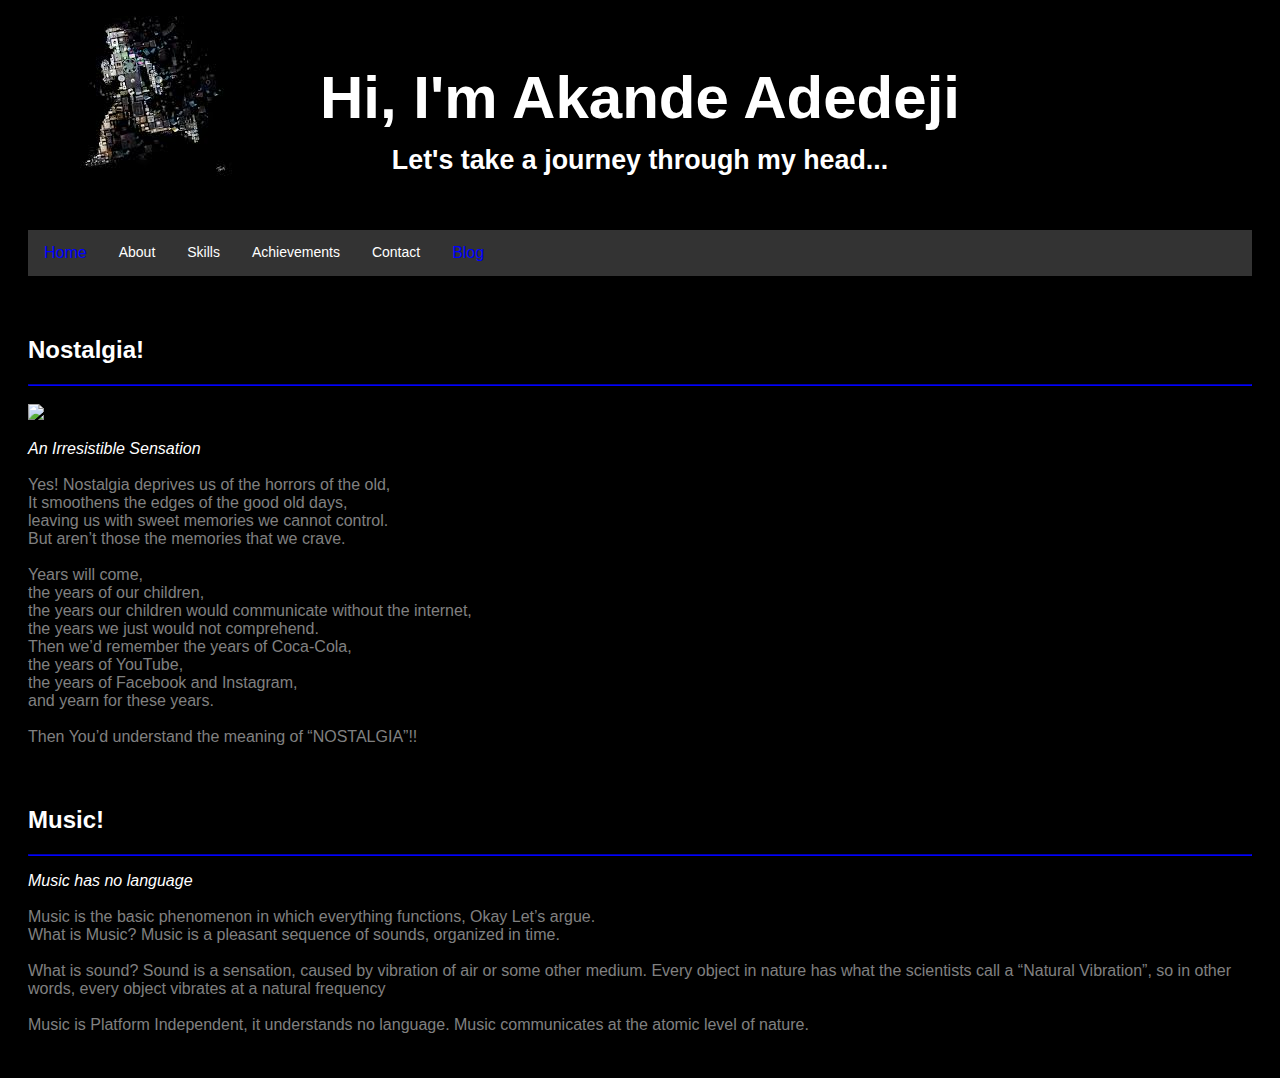
==== blog.html @ 1ced1daa "Initial Commit" ====
<!DOCTYPE html>
<html>
<head>
  <link rel="stylesheet" href="styles.css">
</head>
<body>
	<div class="header">
  <h2>Hi, I'm Akande Adedeji</h2>
  <h6>Let's take a journey through my head...</h6>
</div>

<!-- <div class="main_image">
  <img class="centered_image" src="images/test1.png"> 
</div> -->

<div class="topnav">
  <a href="index.html#" class="nav_main_item">Home</a>
  <a href="index.html#about" class="nav_sub_item">About</a>
  <a href="index.html#skills" class="nav_sub_item">Skills</a>
  <a href="index.html#achievements" class="nav_sub_item">Achievements</a>
  <a href="index.html#contact" class="nav_sub_item" >Contact</a>
  <a href="blog.html" class="nav_main_item" >Blog </a>
</div>

<div class="section" id="about">
  <h2> Nostalgia! </h2>
  <hr class="line_sep" >
  <br>
  <img src="images/nostalgia.jpg">
  <p><em>An Irresistible Sensation </em><br>
  	<br>
	Yes! Nostalgia deprives us of the horrors of the old, <br>
	It smoothens the edges of the good old days, <br>
	leaving us with sweet memories we cannot control. <br>
	But aren’t those the memories that we crave. <br>
	<br>
	Years will come,<br> 
	the years of our children, <br>
	the years our children would communicate without the internet, <br>
	the years we just would not comprehend. <br>

	Then we’d remember the years of Coca-Cola, <br>
	the years of YouTube, <br>
	the years of Facebook and Instagram, <br>
	and yearn for these years. <br>
	<br>
	Then You’d understand the meaning of “NOSTALGIA”!! 
  </p>
</div>

<div class="section" id="about">
  <h2> Music! </h2>
  <hr class="line_sep" >
  <p>
  	<em>Music has no language </em><br>
  	<br>
	Music is the basic phenomenon in which everything functions, Okay Let’s argue. <br>
	 What is Music? Music is a pleasant sequence of sounds, organized in time.<br>
	 <br>
	 What is sound? Sound is a sensation, caused by vibration of air or some other medium. Every object in nature has what the scientists call a “Natural Vibration”, so in other words, every object vibrates at a natural frequency<br>
	<br>
	Music is Platform Independent, it understands no language. Music communicates at the atomic level of nature.

  </p>
</div>

</body>
</html>
---- styles.css ----
* {
    box-sizing: border-box;
    color: white;
}

h6 {
    margin-bottom: 0;
}
p {
    color: grey;
}

ul {
    list-style-type: none;
}

li {
    display: inline;
}

body {
    font-family: Arial;
    padding: 20px;
    background: black;
    background-image: url("images/image.jpg");
    background-repeat: no-repeat;
}

.section {
    margin-top: 60px;
    display: block;
}

.section h2 {
    font-family: "Montserrat", sans-serif;
}
/* Header/Blog Title */
.header {
    padding: 20px;
    font-size: 40px;
    text-align: center;
    line-height: 0em;
    color: white;
    margin-bottom: 50px;
}

img.centered_image {
    margin: 1px auto 20px auto;
    display: block;
    z-index: -1;
    border: inset black 2px;
    width: 10%;
    border-radius: 50%;
}

img.certificate {
    width: 100%;
    height: auto;
    margin-top: 3%;
    margin-right: 1%;
    transition: box-shadow;
}

img.certificate:hover {
    box-shadow: 0 4px 8px 0 rgba(255, 255, 255, 0.2), 0 6px 20px 0 rgba(255, 255, 255   , 0.19);
}


/* Style the top navigation bar */
.topnav {
	position: sticky;
    top: 0;
    overflow: hidden;
    background-color: #333;
    margin-top: 10px;
}

.nav_main_item {
    color: blue;
}

.nav_sub_item {
    color: white;
    font-size: 14px;
}

/* Style the topnav links */
.topnav a {
    float: left;
    display: block;
    text-align: center;
    padding: 14px 16px;
    text-decoration: none;
}

/* Change color on hover */
.topnav a:hover {
    background-color: #ddd;
    color: black;
}
/* Add a card effect for articles */
.card {
     background-color: white;
     padding: 20px;
     margin-top: 20px;
}

.line_sep{
    9width:90%; 
    margin:0px; 
    background-color:blue; 
    border-color: blue;
}

 
input, textarea{
    display: block;
    color: white;
    background-color: black;
    width: 100%;
    padding: 2px 5px;
    margin: 8px 0;
    box-sizing: border-box;
    border: none;
    border-bottom: grey solid 2px;
    transition: border-bottom-color 0.5s ease-in-out;
    overflow: none;
    resize: none;
    
}

textarea {
    border-left: grey solid 2px;
}

label {
    color: grey;
}

.skill_bar_1 {
    display: block;
    box-sizing: border-box;
    height: 5vh;
    background-color: white;
    border-color: blue;
    width: 100%;
}

.skill_bar_2 {
    display: block;
    box-sizing: border-box;
    height: 100%;
    background-color: grey;
    border-color: blue;
}

.skill_bar_1 p {
    background-color: transparent;
    color: blue;
    margin: auto;
    padding-top: 0.5em;
    text-align: center;
    font-weight: bold;
    display: none;
}

.skill_bar_1:hover p{
    display: block;
}
.skill_bar_1:hover{
    border: 1px blue solid;

}

.skill_label {
    margin-top: 1%;
    color: rgba();
}

button {
    margin-top: 10px;
    border: 1px blue solid;
    padding: 8px 16px;
    background-color: transparent;
    color: white;
    outline: none;
    transition: box-shadow;
    
}


button:hover{
    box-shadow: 3px 4px 5px rgb(77, 77, 77), 0 0 10px rgb(77, 77, 77);
    /*background-color: blue;*/


}
input:focus, textarea:focus{
    outline: none;
    border-color: blue;
}

.social_icons{
    width: 40px;
    display: inline; 
    margin-right: 4px;
    background-color: blue;
}

.icons_list li{
    display: block;
}
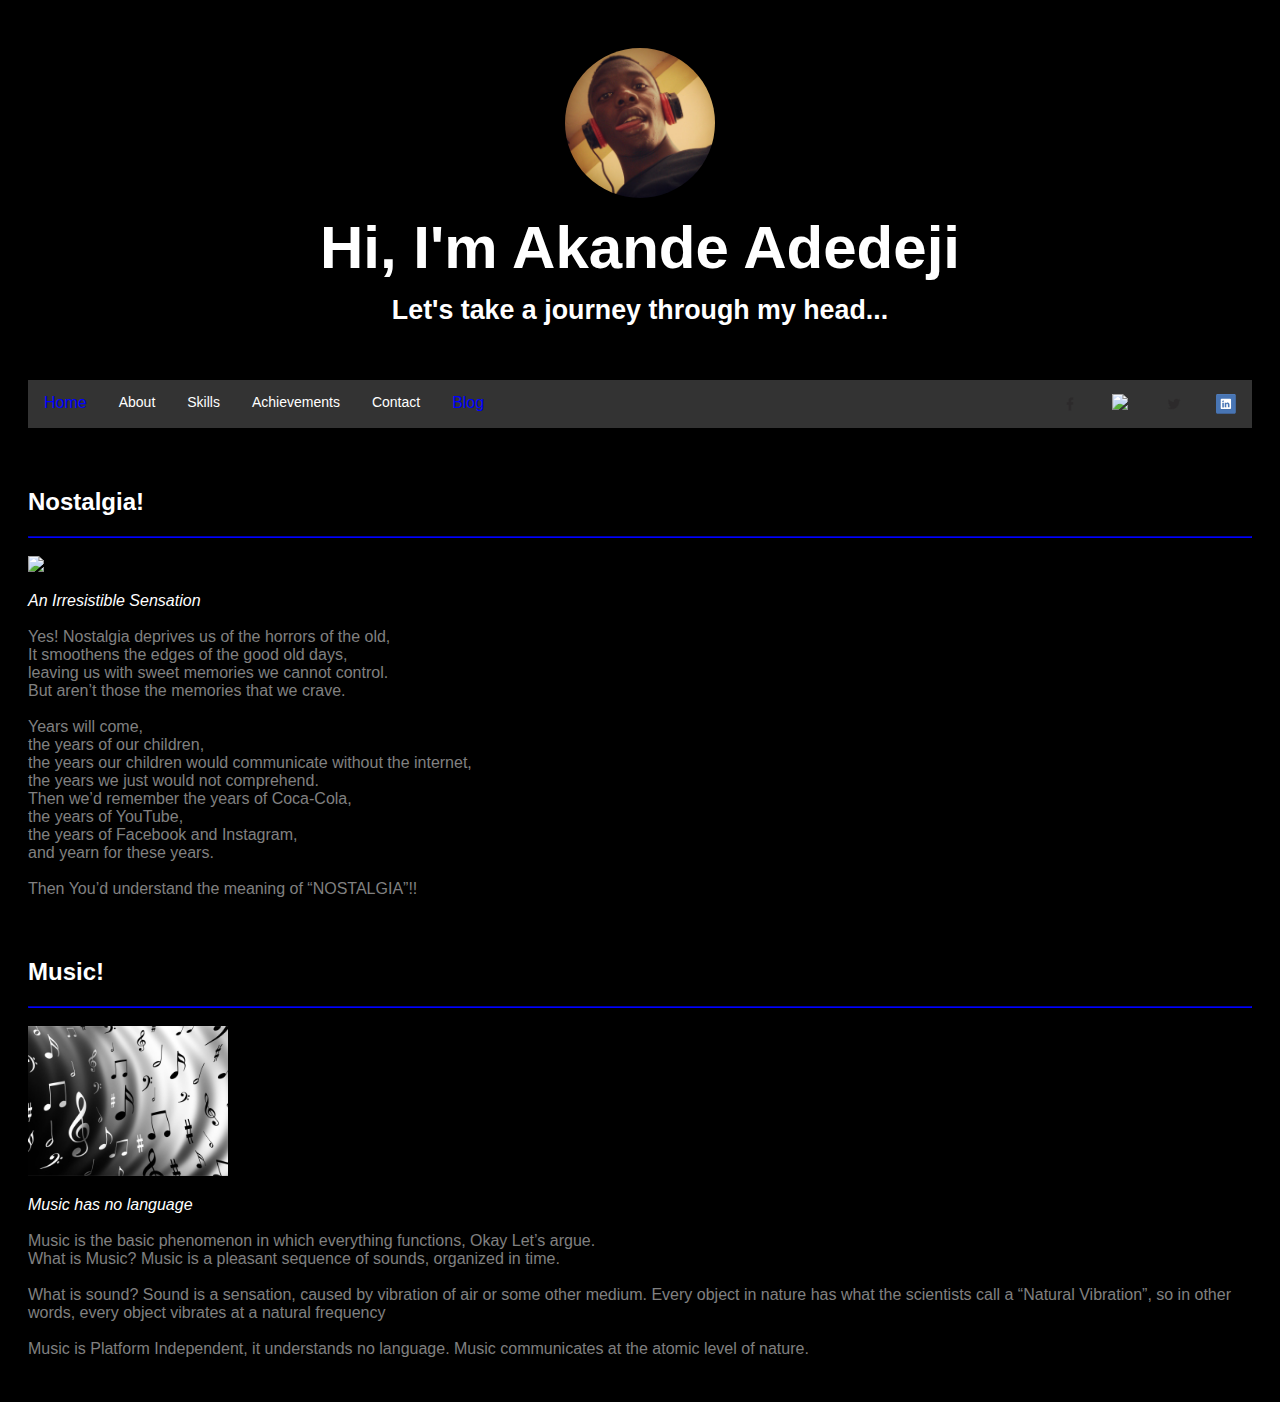
==== commit 6d3692bc: "Addede new links and added github and bitbucket" ====
--- a/blog.html
+++ b/blog.html
@@ -4,7 +4,8 @@
   <link rel="stylesheet" href="styles.css">
 </head>
 <body>
-	<div class="header">
+<div class="header">
+  <img class="main_image" src="images\jamz.jpg">
   <h2>Hi, I'm Akande Adedeji</h2>
   <h6>Let's take a journey through my head...</h6>
 </div>
@@ -20,6 +21,12 @@
   <a href="index.html#achievements" class="nav_sub_item">Achievements</a>
   <a href="index.html#contact" class="nav_sub_item" >Contact</a>
   <a href="blog.html" class="nav_main_item" >Blog </a>
+
+
+  <a href="https://www.linkedin.com/in/kooldeji" class="nav_icon" ><img src="icons\linkedin.svg"> </a>
+  <a href="https://www.twitter.com/kooldeji123" class="nav_icon" ><img src="icons\twitter.png"> </a>
+  <a href="https://www.instagram.com/kooldeji" class="nav_icon" ><img src="icons\instagram.png"> </a>
+  <a href="https://www.facebook.com/kooldeji" class="nav_icon" ><img src="icons\facebook.png"> </a>
 </div>
 
 <div class="section" id="about">
@@ -51,6 +58,8 @@
 <div class="section" id="about">
   <h2> Music! </h2>
   <hr class="line_sep" >
+  <br>
+  <img src="images/music.jpg">
   <p>
   	<em>Music has no language </em><br>
   	<br>
--- a/styles.css
+++ b/styles.css
@@ -22,8 +22,12 @@
     font-family: Arial;
     padding: 20px;
     background: black;
-    background-image: url("images/image.jpg");
     background-repeat: no-repeat;
+}
+img.main_image{
+    width: 150px;
+    height: 150px;
+    border-radius: 150px;
 }
 
 .section {
@@ -97,12 +101,6 @@
 .topnav a:hover {
     background-color: #ddd;
     color: black;
-}
-/* Add a card effect for articles */
-.card {
-     background-color: white;
-     padding: 20px;
-     margin-top: 20px;
 }
 
 .line_sep{
@@ -191,7 +189,6 @@
 
 button:hover{
     box-shadow: 3px 4px 5px rgb(77, 77, 77), 0 0 10px rgb(77, 77, 77);
-    /*background-color: blue;*/
 
 
 }
@@ -200,13 +197,33 @@
     border-color: blue;
 }
 
-.social_icons{
-    width: 40px;
-    display: inline; 
-    margin-right: 4px;
-    background-color: blue;
-}
-
 .icons_list li{
     display: block;
 }
+
+a.nav_icon{
+    float: right;
+}
+
+.nav_icon img{
+    width: 20px;
+    display: block;
+}
+
+.contact_icon{
+    margin-bottom: 10px;
+}
+
+.contact_icon img{
+    margin-right: 10px;
+    width: 30px;
+}
+
+.section img{
+    width: 200px;
+}
+
+.project_images img{
+    width: 150px;
+    margin-right: 5px;
+}
